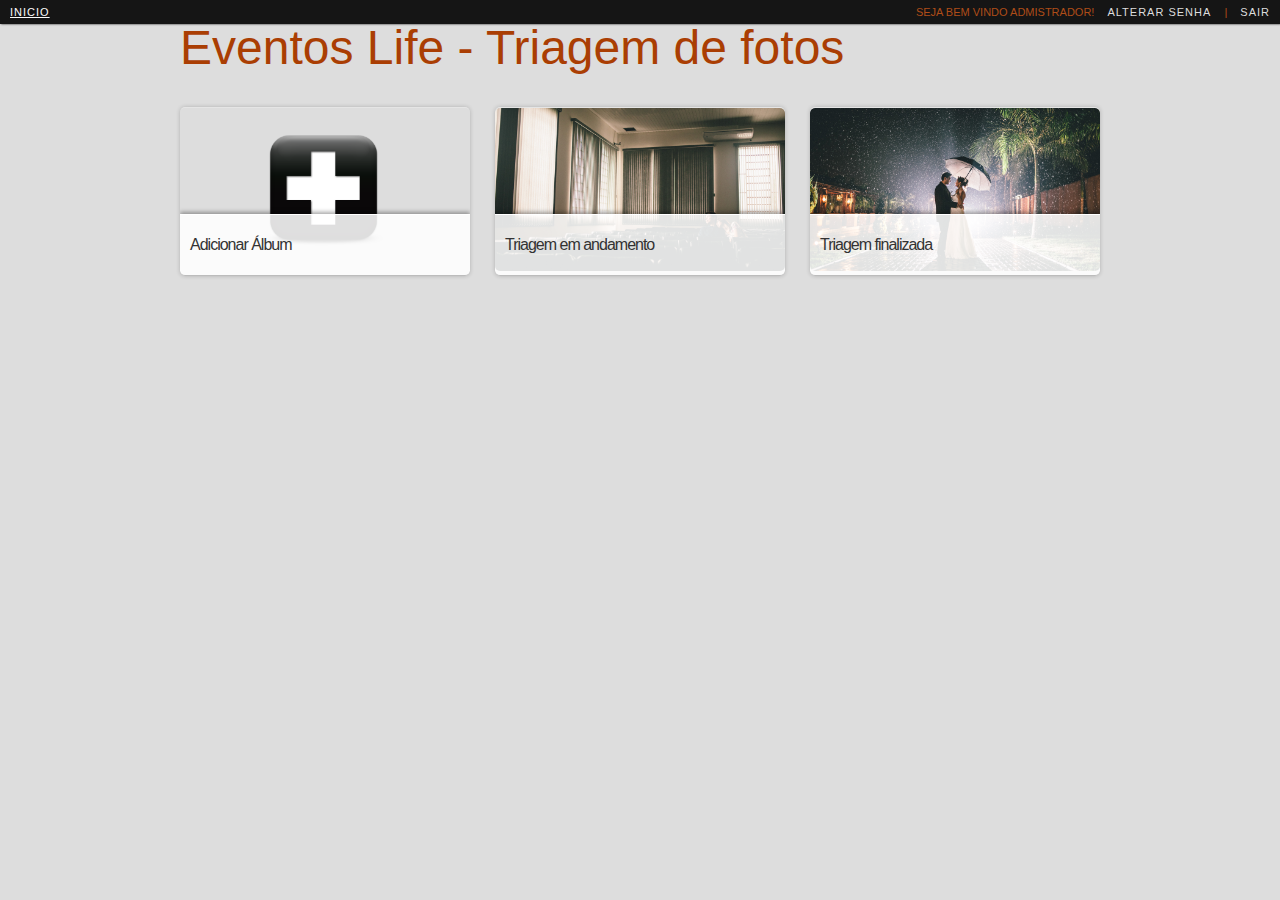
==== admin.html @ c2bd5f92 "first commit" ====
<!DOCTYPE html>
<!--[if lt IE 7 ]> <html class="ie ie6 no-js" lang="en"> <![endif]-->
<!--[if IE 7 ]>    <html class="ie ie7 no-js" lang="en"> <![endif]-->
<!--[if IE 8 ]>    <html class="ie ie8 no-js" lang="en"> <![endif]-->
<!--[if IE 9 ]>    <html class="ie ie9 no-js" lang="en"> <![endif]-->
<!--[if gt IE 9]><!--><html class="no-js" lang="en"><!--<![endif]-->
    <head>
        <meta charset="UTF-8" />
        <meta http-equiv="X-UA-Compatible" content="IE=edge,chrome=1"> 
        <title>Eventos Life - Triagem de fotos (Admin)</title>
        <meta name="viewport" content="width=device-width, initial-scale=1.0"> 
        <meta name="description" content="" />
        <meta name="keywords" content="" />
        <meta name="author" content="Dark Horses" />
        <link rel="shortcut icon" href="../favicon.ico">
        <link href="css/bootstrap.min.css" rel="stylesheet">
		<link href="css/bootstrap-responsive.min.css" rel="stylesheet"> 
		<link rel="stylesheet" type="text/css" href="css/demo.css" />
        <link rel="stylesheet" type="text/css" href="css/style1.css" />
		<script type="text/javascript" src="js/modernizr.custom.86080.js"></script>
		<script type="text/javascript" src="js/bootstrap.min.js"></script>
		<link rel="stylesheet" href="css/reset.css" media="screen" />
		<link rel="stylesheet" href="css/style.css" media="screen" />
		<link rel="stylesheet" href="css/css3_3d.css" media="screen" />
		<script type="text/javascript" src="js/jquery.min.js"></script>
		<script type="text/javascript" src="js/modernizr.js"></script>

		<script>
			if (!Modernizr.csstransforms) {
				$(document).ready(function(){
					$(".close").text("Back to top");
				});
			}
		</script>
    </head>
    <body>
    	<div class="codrops-top">
            <a href="">
                <strong>Inicio</strong>
            </a>
            <span class="right">
            	Seja Bem Vindo <strong>ADMISTRADOR</strong>! <a href="">alterar senha</a> | <a href="">sair</a>
            </span>
            <div class="clr"></div>
        </div>
        
        <div id="container">
    		<font size="12">Eventos Life - Triagem de fotos</font>
    	</div>
        
        <div id="container">
			<ul id="grid" class="group">
				<li>
		            <div class="details">
		            	<h3>Adicionar Álbum</h3>
		            </div>
		           <a class="more" href="criar_album.html"><img src="images/plus.png" width="290px"/></a>
		        </li>
		        <li>
		            <div class="details">
		            	<h3>Triagem em andamento</h3>
		            </div>
		           <a class="more" href="#imagem2"><img src="images/2.jpg" width="290px"/></a>
		        </li>
		        <li>
		            <div class="details">
		            	<h3>Triagem finalizada</h3>
		            </div>
		           <a class="more" href="#imagem3"><img src="images/3.jpg" width="290px"/></a>
		        </li>
		 	</ul>
        </div>
    </body>
</html>
---- css/demo.css ----
@font-face {
    font-family: 'BebasNeueRegular';
    src: url('fonts/BebasNeue-webfont.eot');
    src: url('fonts/BebasNeue-webfont.eot?#iefix') format('embedded-opentype'),
         url('fonts/BebasNeue-webfont.woff') format('woff'),
         url('fonts/BebasNeue-webfont.ttf') format('truetype'),
         url('fonts/BebasNeue-webfont.svg#BebasNeueRegular') format('svg');
    font-weight: normal;
    font-style: normal;
}
/* CSS reset */
body,div,dl,dt,dd,ul,ol,li,h1,h2,h3,h4,h5,h6,pre,form,fieldset,input,textarea,p,blockquote,th,td { 
	margin:0;
	padding:0;
}
html,body {
	margin:0;
	padding:0;
}
table {
	border-collapse:collapse;
	border-spacing:0;
}
fieldset,img { 
	border:0;
}
input{
	border:1px solid #b0b0b0;
	padding:3px 5px 4px;
	color:#979797;
	width:190px;
}
address,caption,cite,code,dfn,th,var {
	font-style:normal;
	font-weight:normal;
}
ol,ul {
	list-style:none;
}
caption,th {
	text-align:left;
}
h1,h2,h3,h4,h5,h6 {
	font-size:100%;
	font-weight:normal;
}
q:before,q:after {
	content:'';
}
abbr,acronym { border:0;
}
/* General Demo Style */
body{
	font-family: Constantia, Palatino, "Palatino Linotype", "Palatino LT STD", Georgia, serif;
	background: #000;
	font-weight: 400;
	font-size: 15px;
	color: #aa3e03;
	overflow-y: scroll;
	overflow-x: hidden;
}
.ie7 body{
	overflow:hidden;
}
a{
	color: #333;
	text-decoration: none;
}
.container{
	position: relative;
	text-align: center;
}
.clr{
	clear: both;
}
.container > header{
	padding: 30px 30px 10px 20px;
	margin: 0px 20px 10px 20px;
	position: relative;
	display: block;
	text-shadow: 1px 1px 1px rgba(0,0,0,0.2);
    text-align: left;
}
.container > header h1{
	font-family: 'BebasNeueRegular', 'Arial Narrow', Arial, sans-serif;
	font-size: 35px;
	line-height: 35px;
	position: relative;
	font-weight: 400;
	color: #fff;
	text-shadow: 1px 1px 1px rgba(0,0,0,0.3);
    padding: 0px 0px 5px 0px;
}
.container > header h1 span{

}
.container > header h2, p.info{
	font-size: 16px;
	font-style: italic;
	color: #f8f8f8;
	text-shadow: 1px 1px 1px rgba(0,0,0,0.6);
}
/* Header Style */
.codrops-top{
	font-family: Arial, sans-serif;
	line-height: 24px;
	font-size: 11px;
	width: 100%;
	background: #000;
	opacity: 0.9;
	text-transform: uppercase;
	z-index: 9999;
	position: relative;
	-moz-box-shadow: 1px 0px 2px #000;
	-webkit-box-shadow: 1px 0px 2px #000;
	box-shadow: 1px 0px 2px #000;
}
.codrops-top a{
	padding: 0px 10px;
	letter-spacing: 1px;
	color: #ddd;
	display: block;
	float: left;
}
.codrops-top a:hover{
	color: #fff;
}
.codrops-top span.right{
	float: right;
}
.codrops-top span.right a{
	float: none;
	display: inline;
}

p.codrops-demos{
	display: block;
	padding: 15px 0px;
}
p.codrops-demos a,
p.codrops-demos a.current-demo,
p.codrops-demos a.current-demo:hover{
    display: inline-block;
	border: 1px solid #6d0019;
	padding: 4px 10px 3px;
	font-size: 13px;
	line-height: 18px;
	margin: 2px 3px;
	font-weight: 800;
	-webkit-box-shadow: 0px 1px 1px rgba(0,0,0,0.1);
	-moz-box-shadow:0px 1px 1px rgba(0,0,0,0.1);
	box-shadow: 0px 1px 1px rgba(0,0,0,0.1);
	color:#fff;
	-webkit-border-radius: 5px;
	-moz-border-radius: 5px;
	border-radius: 5px;
	background: #a90329;
	background: -moz-linear-gradient(top, #a90329 0%, #8f0222 44%, #6d0019 100%);
	background: -webkit-gradient(linear, left top, left bottom, color-stop(0%,#a90329), color-stop(44%,#8f0222), color-stop(100%,#6d0019));
	background: -webkit-linear-gradient(top, #a90329 0%,#8f0222 44%,#6d0019 100%);
	background: -o-linear-gradient(top, #a90329 0%,#8f0222 44%,#6d0019 100%);
	background: -ms-linear-gradient(top, #a90329 0%,#8f0222 44%,#6d0019 100%);
	background: linear-gradient(top, #a90329 0%,#8f0222 44%,#6d0019 100%);
}
p.codrops-demos a:hover{
	background: #6d0019;
}
p.codrops-demos a:active{
	background: #6d0019;
	background: -moz-linear-gradient(top, #6d0019 0%, #8f0222 56%, #a90329 100%);
	background: -webkit-gradient(linear, left top, left bottom, color-stop(0%,#6d0019), color-stop(56%,#8f0222), color-stop(100%,#a90329));
	background: -webkit-linear-gradient(top, #6d0019 0%,#8f0222 56%,#a90329 100%);
	background: -o-linear-gradient(top, #6d0019 0%,#8f0222 56%,#a90329 100%);
	background: -ms-linear-gradient(top, #6d0019 0%,#8f0222 56%,#a90329 100%);
	background: linear-gradient(top, #6d0019 0%,#8f0222 56%,#a90329 100%);
	-webkit-box-shadow: 0px 1px 1px rgba(255,255,255,0.9);
	-moz-box-shadow:0px 1px 1px rgba(255,255,255,0.9);
	box-shadow: 0px 1px 1px rgba(255,255,255,0.9);
}
p.codrops-demos a.current-demo,
p.codrops-demos a.current-demo:hover{
	color: #A5727D;
	background: #6d0019;
}
/* Media Queries */
@media screen and (max-width: 767px) {
	.container > header{
		text-align: center;
	}
	p.codrops-demos {
		position: relative;
		top: auto;
		left: auto;
	}
}
---- css/style1.css ----
.cb-slideshow,
.cb-slideshow:after { 
    position: fixed;
    width: 100%;
    height: 100%;
    top: 0px;
    left: 0px;
    z-index: 0; 
}
.cb-slideshow:after { 
    content: '';
    background: transparent url(../images/pattern.png) repeat top left; 
}
.cb-slideshow li span { 
    width: 100%;
    height: 100%;
    position: absolute;
    top: 0px;
    left: 0px;
    color: transparent;
    background-size: cover;
    background-position: 50% 50%;
    background-repeat: none;
    opacity: 0;
    z-index: 0;
	-webkit-backface-visibility: hidden;
    -webkit-animation: imageAnimation 36s linear infinite 0s;
    -moz-animation: imageAnimation 36s linear infinite 0s;
    -o-animation: imageAnimation 36s linear infinite 0s;
    -ms-animation: imageAnimation 36s linear infinite 0s;
    animation: imageAnimation 36s linear infinite 0s; 
}
.cb-slideshow li div { 
    z-index: 1000;
    position: absolute;
    bottom: 30px;
    left: 0px;
    width: 100%;
    text-align: center;
    opacity: 0;
    color: #fff;
    -webkit-animation: titleAnimation 36s linear infinite 0s;
    -moz-animation: titleAnimation 36s linear infinite 0s;
    -o-animation: titleAnimation 36s linear infinite 0s;
    -ms-animation: titleAnimation 36s linear infinite 0s;
    animation: titleAnimation 36s linear infinite 0s; 
}
.cb-slideshow li div h3 { 
    font-family: 'BebasNeueRegular', 'Arial Narrow', Arial, sans-serif;
    font-size: 240px;
    padding: 0;
    line-height: 200px; 
}
.cb-slideshow li:nth-child(1) span { 
    background-image: url(../images/1.jpg) 
}
.cb-slideshow li:nth-child(2) span { 
    background-image: url(../images/2.jpg);
    -webkit-animation-delay: 6s;
    -moz-animation-delay: 6s;
    -o-animation-delay: 6s;
    -ms-animation-delay: 6s;
    animation-delay: 6s; 
}
.cb-slideshow li:nth-child(3) span { 
    background-image: url(../images/3.jpg);
    -webkit-animation-delay: 12s;
    -moz-animation-delay: 12s;
    -o-animation-delay: 12s;
    -ms-animation-delay: 12s;
    animation-delay: 12s; 
}
.cb-slideshow li:nth-child(4) span { 
    background-image: url(../images/4.jpg);
    -webkit-animation-delay: 18s;
    -moz-animation-delay: 18s;
    -o-animation-delay: 18s;
    -ms-animation-delay: 18s;
    animation-delay: 18s; 
}
.cb-slideshow li:nth-child(5) span { 
    background-image: url(../images/5.jpg);
    -webkit-animation-delay: 24s;
    -moz-animation-delay: 24s;
    -o-animation-delay: 24s;
    -ms-animation-delay: 24s;
    animation-delay: 24s; 
}
.cb-slideshow li:nth-child(6) span { 
    background-image: url(../images/6.jpg);
    -webkit-animation-delay: 30s;
    -moz-animation-delay: 30s;
    -o-animation-delay: 30s;
    -ms-animation-delay: 30s;
    animation-delay: 30s; 
}
.cb-slideshow li:nth-child(2) div { 
    -webkit-animation-delay: 6s;
    -moz-animation-delay: 6s;
    -o-animation-delay: 6s;
    -ms-animation-delay: 6s;
    animation-delay: 6s; 
}
.cb-slideshow li:nth-child(3) div { 
    -webkit-animation-delay: 12s;
    -moz-animation-delay: 12s;
    -o-animation-delay: 12s;
    -ms-animation-delay: 12s;
    animation-delay: 12s; 
}
.cb-slideshow li:nth-child(4) div { 
    -webkit-animation-delay: 18s;
    -moz-animation-delay: 18s;
    -o-animation-delay: 18s;
    -ms-animation-delay: 18s;
    animation-delay: 18s; 
}
.cb-slideshow li:nth-child(5) div { 
    -webkit-animation-delay: 24s;
    -moz-animation-delay: 24s;
    -o-animation-delay: 24s;
    -ms-animation-delay: 24s;
    animation-delay: 24s; 
}
.cb-slideshow li:nth-child(6) div { 
    -webkit-animation-delay: 30s;
    -moz-animation-delay: 30s;
    -o-animation-delay: 30s;
    -ms-animation-delay: 30s;
    animation-delay: 30s; 
}
/* Animation for the slideshow images */
@-webkit-keyframes imageAnimation { 
    0% { opacity: 0;
    -webkit-animation-timing-function: ease-in; }
    8% { opacity: 1;
         -webkit-animation-timing-function: ease-out; }
    17% { opacity: 1 }
    25% { opacity: 0 }
    100% { opacity: 0 }
}
@-moz-keyframes imageAnimation { 
    0% { opacity: 0;
    -moz-animation-timing-function: ease-in; }
    8% { opacity: 1;
         -moz-animation-timing-function: ease-out; }
    17% { opacity: 1 }
    25% { opacity: 0 }
    100% { opacity: 0 }
}
@-o-keyframes imageAnimation { 
    0% { opacity: 0;
    -o-animation-timing-function: ease-in; }
    8% { opacity: 1;
         -o-animation-timing-function: ease-out; }
    17% { opacity: 1 }
    25% { opacity: 0 }
    100% { opacity: 0 }
}
@-ms-keyframes imageAnimation { 
    0% { opacity: 0;
    -ms-animation-timing-function: ease-in; }
    8% { opacity: 1;
         -ms-animation-timing-function: ease-out; }
    17% { opacity: 1 }
    25% { opacity: 0 }
    100% { opacity: 0 }
}
@keyframes imageAnimation { 
    0% { opacity: 0;
    animation-timing-function: ease-in; }
    8% { opacity: 1;
         animation-timing-function: ease-out; }
    17% { opacity: 1 }
    25% { opacity: 0 }
    100% { opacity: 0 }
}
/* Animation for the title */
@-webkit-keyframes titleAnimation { 
    0% { opacity: 0 }
    8% { opacity: 1 }
    17% { opacity: 1 }
    19% { opacity: 0 }
    100% { opacity: 0 }
}
@-moz-keyframes titleAnimation { 
    0% { opacity: 0 }
    8% { opacity: 1 }
    17% { opacity: 1 }
    19% { opacity: 0 }
    100% { opacity: 0 }
}
@-o-keyframes titleAnimation { 
    0% { opacity: 0 }
    8% { opacity: 1 }
    17% { opacity: 1 }
    19% { opacity: 0 }
    100% { opacity: 0 }
}
@-ms-keyframes titleAnimation { 
    0% { opacity: 0 }
    8% { opacity: 1 }
    17% { opacity: 1 }
    19% { opacity: 0 }
    100% { opacity: 0 }
}
@keyframes titleAnimation { 
    0% { opacity: 0 }
    8% { opacity: 1 }
    17% { opacity: 1 }
    19% { opacity: 0 }
    100% { opacity: 0 }
}
/* Show at least something when animations not supported */
.no-cssanimations .cb-slideshow li span{
	opacity: 1;
}

@media screen and (max-width: 1140px) { 
    .cb-slideshow li div h3 { font-size: 140px }
}
@media screen and (max-width: 600px) { 
    .cb-slideshow li div h3 { font-size: 80px }
}
---- css/style.css ----
/*
Float clearing goodness from Handcrafted CSS book ------------------------------------------------------------- */
.group:after { content: "."; display: block; height: 0; clear: both; visibility: hidden; }
* html .group { height: 1%; }
*:first-child+html .group { min-height: 1px; }

body { background: #ddd url(../images/noise.jpg); font-family: Arial, Helvetica, sans-serif; }

@font-face {
    font-family: 'BonvenoCFLight';
    src: url('../fonts/BonvenoCF-Light-webfont.eot?') format('eot'),
         url('../fonts/BonvenoCF-Light-webfont.woff') format('woff'),
         url('../fonts/BonvenoCF-Light-webfont.ttf') format('truetype'),
         url('../fonts/BonvenoCF-Light-webfont.svg#webfontIEwcSbIo') format('svg');
    font-weight: normal;
    font-style: normal;
}

@font-face {
    font-family: 'AdelleBasicBold';
    src: url('../fonts/adellebasic_bold-webfont.eot?') format('eot'),
         url('../fonts/adellebasic_bold-webfont.woff') format('woff'),
         url('../fonts/adellebasic_bold-webfont.ttf') format('truetype'),
         url('../fonts/adellebasic_bold-webfont.svg#webfontll9eFuSn') format('svg');
    font-weight: normal;
    font-style: normal;

}

#container { width: 920px; padding: 0 20px; margin: 0 auto; }

#header { height: 36px; background: url(../images/bluesquares.gif); position: relative; }
#header a.g3d { background: url(../images/g3dlabs.png); text-indent: -9999px; width: 145px; height: 50px; display: block; position: absolute; left: 12px; top: 4px; }


h1, h2, h3, p { color: #333; }
h2 { font-family: 'AdelleBasicBold', Arial, sans-serif; }
h3 { font-family: 'BonvenoCFLight', Arial, sans-serif; margin-bottom: 20px; }

a { text-decoration: none; color: #0090e2; }
a.ig:hover { background: #0090e2; color: #fff; padding: 3px 10px; border-radius: 20px; }

p { line-height: 23px; margin-bottom: 20px; }
p:last-of-type { margin-bottom: 0px; }

#carbonads-container { margin: 0 auto 50px; width: 300px;  }
#carbonads-container .carbonad .carbonad-tag { text-align: left !important; }
---- css/css3_3d.css ----
/* -------------------------------------------------------------------------------------------------------------------------
A CSS3 presentation demonstrating how to take advantage of modern browsers while still allowing the content to be easily
accessible in older, less capable browsers.
Inspired by http://playground.deaxon.com/css/lightbox by http://twitter.com/deaxon 
---------------------------------------------------------------------------------------------------------------------------- */

h2.title { font-size: 68px; letter-spacing: -3px; font-weight: bold; text-align: center; margin-top: 35px; text-shadow: 0px 1px 0px rgba(255, 255, 255, 0.6); }
h2.title span { font-size: 38px; line-height: 48px; display: block; letter-spacing: -2px; color: rgba(51, 51, 51, 0.5); }

/* -------------------------------------------------------------------------------------------------------------------------
Grid of images
---------------------------------------------------------------------------------------------------------------------------- */
#grid { margin: 35px 0; }
/*
Add the transition affect to the images in the grid. Any changes to the element will be transtioned from it's current state, for example on :hover */
#grid li { float: left; list-style: none; margin: 0 25px 25px 0; position: relative; overflow: hidden; border-top: 1px solid rgba(255, 255, 255, 0.25);
	-webkit-box-shadow: 0 0 1px rgba(0, 0, 0, 0.4);
	-moz-box-shadow: 0 0 4px rgba(0, 0, 0, 0.2);
	box-shadow: 0 0 4px rgba(0, 0, 0, 0.2);
	-webkit-transition: all 0.15s ease-in;
	-moz-transition: all 0.15s ease-in;
	-ms-transition: all 0.15s ease-in;
	transition: all 0.15s ease-in;
}
#grid li.end { margin-right: 0; }
#grid li:nth-child(3n) { margin-right: 0; }
#grid li:hover { z-index: 2;
	-webkit-transform: scale(1.2) translateY(-40px);	
	-moz-transform: scale(1.2) translateY(-40px);	
	-ms-transform: scale(1.2) translateY(-40px);	
	transform: scale(1.2) translateY(-40px);	
	-webkit-box-shadow: 0 15px 35px rgba(0, 0, 0, 0.3);
	-moz-box-shadow: 0 15px 35px rgba(0, 0, 0, 0.3);
	box-shadow: 0 15px 35px rgba(0, 0, 0, 0.3);
}
/*
Rotate left hand column to the left upon hover */
#grid li:nth-child(3n-2):hover {
	-webkit-transform: scale(1.2) translate3d(0, -30px, 0) rotate(-2.5deg);
	-moz-transform: scale(1.2) translateY(-30px) rotate(-2.5deg);
	-ms-transform: scale(1.2) translateY(-30px) rotate(-2.5deg);
	transform: scale(1.2) translateY(-30px) rotate(-2.5deg);
}
/*
Rotate every third li with :nth-child(3n) (right hand column in this demo) to the right upon hover */
#grid li:nth-child(3n):hover {
	-webkit-transform: scale(1.2) translate3d(0, -30px, 0) rotate(2.5deg);	
	-moz-transform: scale(1.2) translateY(-30px) rotate(2.5deg);	
	-ms-transform: scale(1.2) translateY(-30px) rotate(2.5deg);	
	transform: scale(1.2) translateY(-30px) rotate(2.5deg);	
}

#grid img, li[id]:target div, #grid li, .backface {
	-webkit-border-radius: 5px;
	-moz-border-radius: 5px;
	border-radius: 5px;
}

#grid .details { position: absolute; bottom: 0; background: #fff; background: rgba(255, 255, 255, 0.87); border-top: 1px solid #fff; width: 270px; border-bottom: 1px solid rgba(0, 0, 0, 0.25); padding: 10px;
	-webkit-border-radius:  0 0 5px 5px;
	-moz-border-radius: 0 0 5px 5px;
	border-radius: 0 0 5px 5px;
	-webkit-box-shadow: 0 -2px 4px rgba(0, 0, 0, 0.35);
	-moz-box-shadow: 0 -2px 4px rgba(0, 0, 0, 0.35);
	box-shadow: 0 -2px 4px rgba(0, 0, 0, 0.35);
}
#grid .details h3 { margin-bottom: 0px; letter-spacing: -1px; }
#grid .details a.more { position: absolute; right: 10px; top: 5px; font-size: 12px; padding: 6px 10px; background-color: rgba(0, 0, 0, 0.03);
	-webkit-border-radius: 3px;
	-moz-border-radius: 3px;
	border-radius: 15px;
	-webkit-box-shadow: inset 0 0 3px rgba(0, 0, 0, 0.15), 0 1px 0 rgba(255, 255, 255, 0.6);
	-moz-box-shadow: inset 0 0 3px rgba(0, 0, 0, 0.15), 0 1px 0 rgba(255, 255, 255, 0.6);
	box-shadow: inset 0 0 3px rgba(0, 0, 0, 0.15), 0 1px 0 rgba(255, 255, 255, 0.6);
	-webkit-transition: all 0.15s ease-in;
}

#grid .details a.more:hover { background-color: #0090e2; color: #fff; }


#information { z-index: 20; }
#information li div h3 { background-color: #0090E2; border-radius: 5px 5px 0 0; color: #fff; font-size: 20px; font-weight: bold; margin: -30px -30px 20px; padding: 15px 30px; text-shadow: rgba(0, 0, 0, 0.4492); text-shadow: 1px 1px 1px rgba(0, 0, 0, 0.45); letter-spacing: -2px; }

/* -------------------------------------------------------------------------------------------------------------------------
Using :target we can style the specific ID of the list item when clicked/tapped on eg: www.url.com/#info1
---------------------------------------------------------------------------------------------------------------------------- */
li[id]:target { width: 100%; height: 100%; opacity: 1; z-index: 10; position: fixed; overflow-x: hidden; /* overflow-y: scroll; */ margin-bottom: 25px; }
li[id]:target::-webkit-scrollbar { width: 8px; background-color: rgba(0,0,0,0.6); position: relative; left: }
li[id]:target::-webkit-scrollbar-thumb { -webkit-border-radius: 1ex; background-color: #6CF; }
li[id]:target div { position: relative; margin: 0 auto; top: 15%; background: #fff; width: 600px; padding: 30px;
	-webkit-box-shadow: 0 1px 8px #000;
	-moz-box-shadow: 0 1px 8px #000;
	box-shadow: 0 1px 8px #000;
	-webkit-animation: lightbox 0.75s cubic-bezier(0,0,0,1);
	-moz-animation: lightbox 0.5s cubic-bezier(0,0,0,1);
}
/* 
Style list items with an ID */
li[id] { overflow: hidden; position: absolute; width: 0; height: 0; left: 0; top: 0; opacity: 0; background: rgba(0,0,0,.8);
	-webkit-transition: opacity 0.2s cubic-bezier(0,0,0,1);
	-moz-transition: opacity 0.2s cubic-bezier(0,0,0,1);
	transition: opacity 0.2s cubic-bezier(0,0,0,1);
}
/* 
Lightbox close button */
li[id] div a.close { background: #000; position: absolute; top: -10px; left: -10px; line-height: 0; color: #fff; text-align: center; font-weight: bold; border: 2px solid #fff; padding: 12px 9px 9px; border-radius: 30px;
	-webkit-box-shadow: rgba(0, 0, 0, 0.3) 1px 1px 1px;
	-moz-box-shadow: rgba(0, 0, 0, 0.3) 1px 1px 1px;
	box-shadow: rgba(0, 0, 0, 0.3) 1px 1px 1px;
}

/* 
Animation keyframes for the lightbox.
First line is at 0% so we're setting it to be 5x the actual size and rotate it around the Y axis by -270 degrees
100% resets it's actual size and resets the rotation back to flat. */
@-webkit-keyframes lightbox {
	0% { -webkit-transform: scale(5) rotateY(-270deg); }
	100% { -webkit-transform: scale(1) rotateY(0deg); }
}

@-moz-keyframes lightbox {
	0% { -moz-transform: scale(5) /* rotateY(-270deg) */; }
	100% { -moz-transform: scale(1) /* rotateY(0deg) */; }
}

/* -------------------------------------------------------------------------------------------------------------------------
Use Modernizer (http://www.modernizr.com) to display content for browsers that don't support CSS Transforms.
It now defaults to linking to the ID ie: www.url.com/#info3 and moving to that position on the page.
---------------------------------------------------------------------------------------------------------------------------- */
.no-csstransforms #information li { overflow: visible; position: relative; margin: 0 auto; margin-bottom: 25px; background: #fff; width: 600px; padding: 30px; height: auto; list-style: none; }	
.no-csstransforms #information li div a.close { position: relative; background: transparent; padding: 0; color: #0090e2; font-size: 12px; font-weight: normal; left: 0; top: 0; }
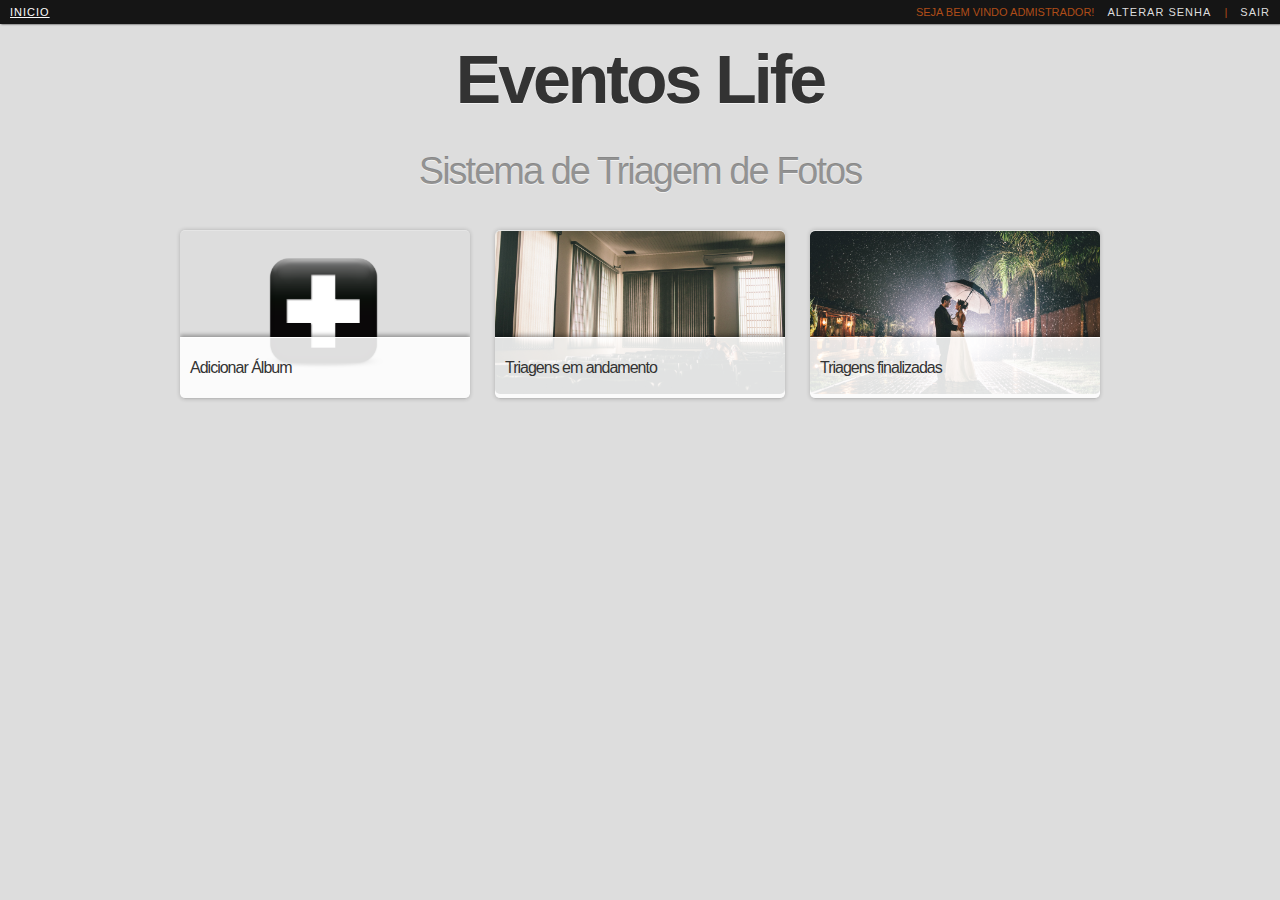
==== commit 4a4736d5: "Atualização de layout dos arquivos: admin.html, album.php, cliente.php, criar_album.html, criar_past" ====
--- a/admin.html
+++ b/admin.html
@@ -45,10 +45,9 @@
         </div>
         
         <div id="container">
-    		<font size="12">Eventos Life - Triagem de fotos</font>
-    	</div>
-        
-        <div id="container">
+
+        	<h2 class="title">Eventos Life<span><br>Sistema de Triagem de Fotos</span></h2>
+
 			<ul id="grid" class="group">
 				<li>
 		            <div class="details">
@@ -58,13 +57,13 @@
 		        </li>
 		        <li>
 		            <div class="details">
-		            	<h3>Triagem em andamento</h3>
+		            	<h3>Triagens em andamento</h3>
 		            </div>
 		           <a class="more" href="#imagem2"><img src="images/2.jpg" width="290px"/></a>
 		        </li>
 		        <li>
 		            <div class="details">
-		            	<h3>Triagem finalizada</h3>
+		            	<h3>Triagens finalizadas</h3>
 		            </div>
 		           <a class="more" href="#imagem3"><img src="images/3.jpg" width="290px"/></a>
 		        </li>
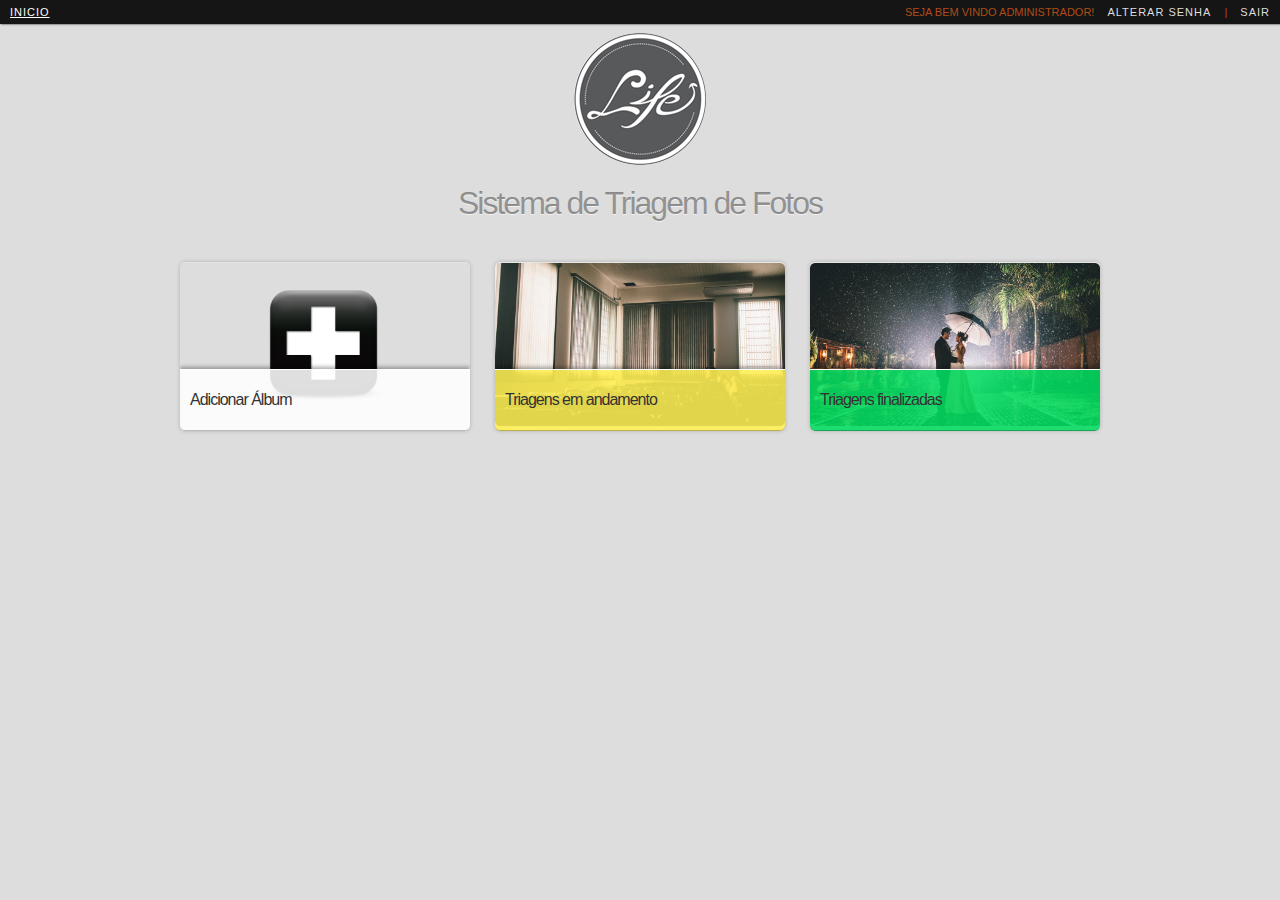
==== commit a3d86e6d: "mais atualizações de visual" ====
--- a/admin.html
+++ b/admin.html
@@ -7,7 +7,7 @@
     <head>
         <meta charset="UTF-8" />
         <meta http-equiv="X-UA-Compatible" content="IE=edge,chrome=1"> 
-        <title>Eventos Life - Triagem de fotos (Admin)</title>
+        <title>Life - Triagem de fotos (Administrador)</title>
         <meta name="viewport" content="width=device-width, initial-scale=1.0"> 
         <meta name="description" content="" />
         <meta name="keywords" content="" />
@@ -39,15 +39,20 @@
                 <strong>Inicio</strong>
             </a>
             <span class="right">
-            	Seja Bem Vindo <strong>ADMISTRADOR</strong>! <a href="">alterar senha</a> | <a href="">sair</a>
+            	Seja Bem Vindo <strong>ADMINISTRADOR</strong>! <a href="">alterar senha</a> | <a href="">sair</a>
             </span>
             <div class="clr"></div>
         </div>
         
+        <div class="container">
+        	<h1 id="logo">
+            <a href="admin.html">
+            <img src="images/life_logo.png"/>
+            </a>
+            </h1>
+        </div>
         <div id="container">
-
-        	<h2 class="title">Eventos Life<span><br>Sistema de Triagem de Fotos</span></h2>
-
+        	<h2 class="title"><span>Sistema de Triagem de Fotos</span></h2>
 			<ul id="grid" class="group">
 				<li>
 		            <div class="details">
@@ -56,13 +61,13 @@
 		           <a class="more" href="criar_album.html"><img src="images/plus.png" width="290px"/></a>
 		        </li>
 		        <li>
-		            <div class="details">
+		            <div class="details2">
 		            	<h3>Triagens em andamento</h3>
 		            </div>
 		           <a class="more" href="#imagem2"><img src="images/2.jpg" width="290px"/></a>
 		        </li>
 		        <li>
-		            <div class="details">
+		            <div class="details1">
 		            	<h3>Triagens finalizadas</h3>
 		            </div>
 		           <a class="more" href="#imagem3"><img src="images/3.jpg" width="290px"/></a>
--- a/css/css3_3d.css
+++ b/css/css3_3d.css
@@ -4,8 +4,8 @@
 Inspired by http://playground.deaxon.com/css/lightbox by http://twitter.com/deaxon 
 ---------------------------------------------------------------------------------------------------------------------------- */
 
-h2.title { font-size: 68px; letter-spacing: -3px; font-weight: bold; text-align: center; margin-top: 35px; text-shadow: 0px 1px 0px rgba(255, 255, 255, 0.6); }
-h2.title span { font-size: 38px; line-height: 48px; display: block; letter-spacing: -2px; color: rgba(51, 51, 51, 0.5); }
+h2.title { font-size: 68px; letter-spacing: -3px; font-weight: bold; text-align: center; margin-top: -10px; text-shadow: 0px 1px 0px rgba(255, 255, 255, 0.6); }
+h2.title span { font-size: 32px; line-height: 48px; display: block; letter-spacing: -2px; color: rgba(51, 51, 51, 0.5); }
 
 /* -------------------------------------------------------------------------------------------------------------------------
 Grid of images
@@ -55,7 +55,7 @@
 	-moz-border-radius: 5px;
 	border-radius: 5px;
 }
-
+/* DEFAULT DETAILS*/
 #grid .details { position: absolute; bottom: 0; background: #fff; background: rgba(255, 255, 255, 0.87); border-top: 1px solid #fff; width: 270px; border-bottom: 1px solid rgba(0, 0, 0, 0.25); padding: 10px;
 	-webkit-border-radius:  0 0 5px 5px;
 	-moz-border-radius: 0 0 5px 5px;
@@ -76,6 +76,50 @@
 }
 
 #grid .details a.more:hover { background-color: #0090e2; color: #fff; }
+
+/* TRIAGEM FINALIZADA DETAILS*/
+#grid .details1 { position: absolute; bottom: 0; background: #fff; background: rgba(0, 220, 95, 0.87); border-top: 1px solid #fff; width: 270px; border-bottom: 1px solid rgba(0, 0, 0, 0.25); padding: 10px;
+	-webkit-border-radius:  0 0 5px 5px;
+	-moz-border-radius: 0 0 5px 5px;
+	border-radius: 0 0 5px 5px;
+	-webkit-box-shadow: 0 -2px 4px rgba(0, 0, 0, 0.35);
+	-moz-box-shadow: 0 -2px 4px rgba(0, 0, 0, 0.35);
+	box-shadow: 0 -2px 4px rgba(0, 0, 0, 0.35);
+}
+#grid .details1 h3 { margin-bottom: 0px; letter-spacing: -1px; }
+#grid .details1 a.more { position: absolute; right: 10px; top: 5px; font-size: 12px; padding: 6px 10px; background-color: rgba(255, 255, 255, 0.70);
+	-webkit-border-radius: 3px;
+	-moz-border-radius: 3px;
+	border-radius: 15px;
+	-webkit-box-shadow: inset 0 0 3px rgba(0, 0, 0, 0.15), 0 1px 0 rgba(255, 255, 255, 0.6);
+	-moz-box-shadow: inset 0 0 3px rgba(0, 0, 0, 0.15), 0 1px 0 rgba(255, 255, 255, 0.6);
+	box-shadow: inset 0 0 3px rgba(0, 0, 0, 0.15), 0 1px 0 rgba(255, 255, 255, 0.6);
+	-webkit-transition: all 0.15s ease-in;
+}
+
+#grid .details1 a.more:hover { background-color: #0090e2; color: #fff; }
+
+/* TRIAGEM PENDENTE DETAILS*/
+#grid .details2 { position: absolute; bottom: 0; background: #fff; background: rgba(255, 240, 83, 0.87); border-top: 1px solid #fff; width: 270px; border-bottom: 1px solid rgba(0, 0, 0, 0.25); padding: 10px;
+	-webkit-border-radius:  0 0 5px 5px;
+	-moz-border-radius: 0 0 5px 5px;
+	border-radius: 0 0 5px 5px;
+	-webkit-box-shadow: 0 -2px 4px rgba(0, 0, 0, 0.35);
+	-moz-box-shadow: 0 -2px 4px rgba(0, 0, 0, 0.35);
+	box-shadow: 0 -2px 4px rgba(0, 0, 0, 0.35);
+}
+#grid .details2 h3 { margin-bottom: 0px; letter-spacing: -1px; }
+#grid .details2 a.more { position: absolute; right: 10px; top: 5px; font-size: 12px; padding: 6px 10px; background-color: rgba(255, 255, 255, 0.70);
+	-webkit-border-radius: 3px;
+	-moz-border-radius: 3px;
+	border-radius: 15px;
+	-webkit-box-shadow: inset 0 0 3px rgba(0, 0, 0, 0.15), 0 1px 0 rgba(255, 255, 255, 0.6);
+	-moz-box-shadow: inset 0 0 3px rgba(0, 0, 0, 0.15), 0 1px 0 rgba(255, 255, 255, 0.6);
+	box-shadow: inset 0 0 3px rgba(0, 0, 0, 0.15), 0 1px 0 rgba(255, 255, 255, 0.6);
+	-webkit-transition: all 0.15s ease-in;
+}
+
+#grid .details2 a.more:hover { background-color: #0090e2; color: #fff; }
 
 
 #information { z-index: 20; }
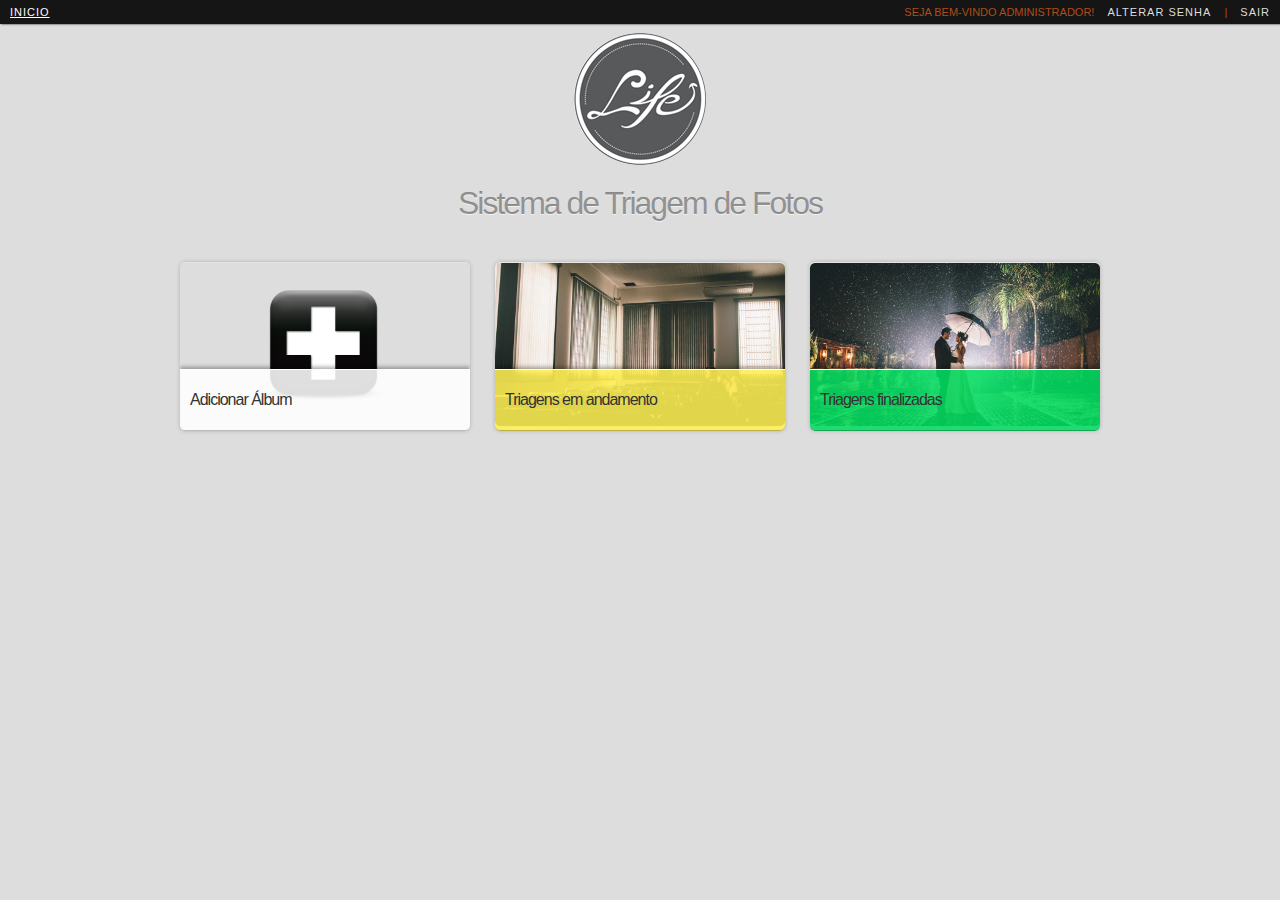
==== commit ee7c2378: "mais ajustes." ====
--- a/admin.html
+++ b/admin.html
@@ -39,7 +39,7 @@
                 <strong>Inicio</strong>
             </a>
             <span class="right">
-            	Seja Bem Vindo <strong>ADMINISTRADOR</strong>! <a href="">alterar senha</a> | <a href="">sair</a>
+            	Seja Bem-Vindo <strong>ADMINISTRADOR</strong>! <a href="">alterar senha</a> | <a href="">sair</a>
             </span>
             <div class="clr"></div>
         </div>
@@ -64,13 +64,13 @@
 		            <div class="details2">
 		            	<h3>Triagens em andamento</h3>
 		            </div>
-		           <a class="more" href="#imagem2"><img src="images/2.jpg" width="290px"/></a>
+		           <a class="more" href="pendentes.php"><img src="images/2.jpg" width="290px"/></a>
 		        </li>
 		        <li>
 		            <div class="details1">
 		            	<h3>Triagens finalizadas</h3>
 		            </div>
-		           <a class="more" href="#imagem3"><img src="images/3.jpg" width="290px"/></a>
+		           <a class="more" href="finalizados.php"><img src="images/3.jpg" width="290px"/></a>
 		        </li>
 		 	</ul>
         </div>
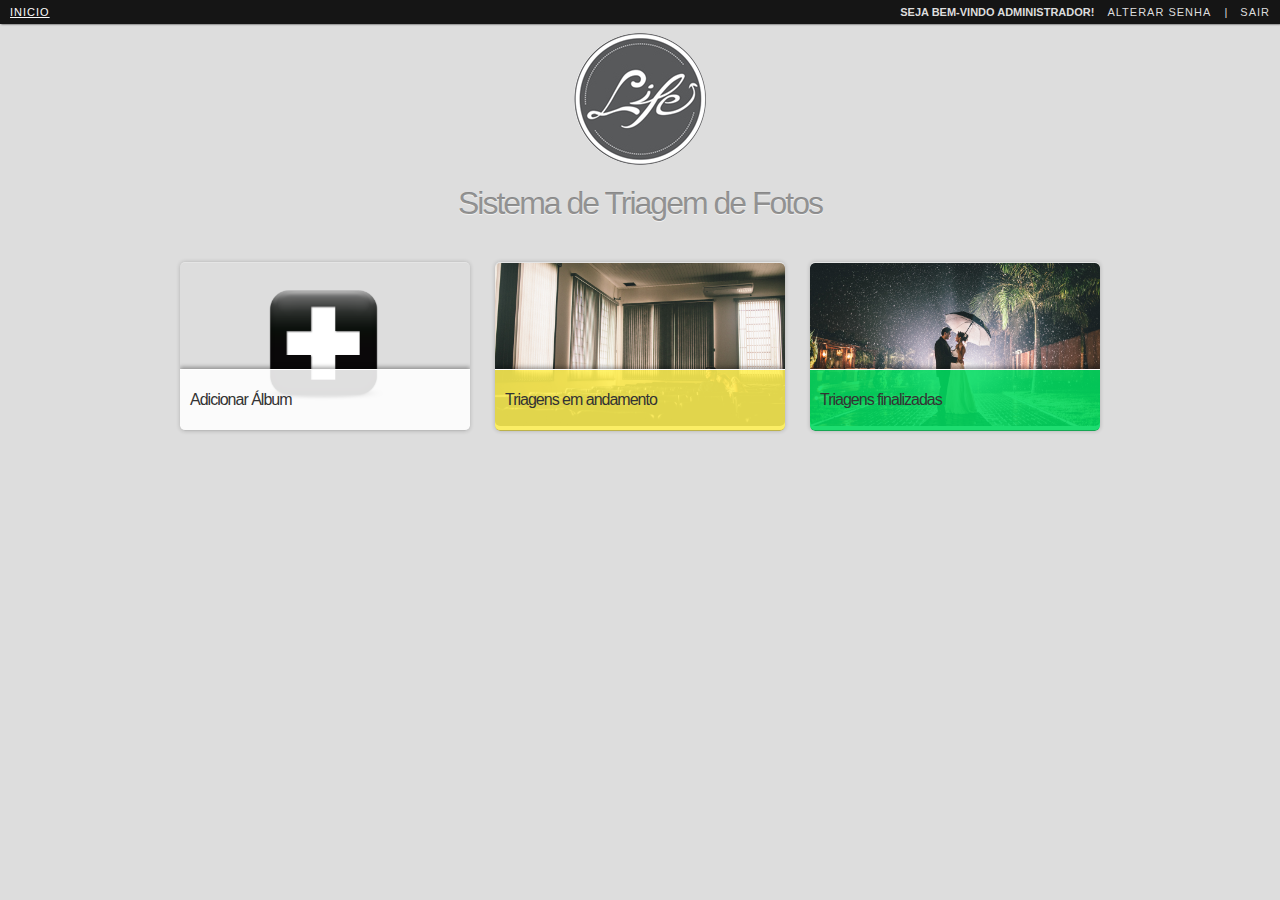
==== commit 855f08fb: "removidos nomes de fotos na exibição para cliente e feitos ajustes de interface." ====
--- a/admin.html
+++ b/admin.html
@@ -39,7 +39,7 @@
                 <strong>Inicio</strong>
             </a>
             <span class="right">
-            	Seja Bem-Vindo <strong>ADMINISTRADOR</strong>! <a href="">alterar senha</a> | <a href="">sair</a>
+            	<strong style="font-weight: bold;">Seja Bem-Vindo ADMINISTRADOR!</strong> <a href="alterar_senha_admin.php">alterar senha</a> | <a href="app/logout.php">sair</a>
             </span>
             <div class="clr"></div>
         </div>
--- a/css/demo.css
+++ b/css/demo.css
@@ -114,6 +114,7 @@
 	-moz-box-shadow: 1px 0px 2px #000;
 	-webkit-box-shadow: 1px 0px 2px #000;
 	box-shadow: 1px 0px 2px #000;
+	color: #ddd;
 }
 .codrops-top a{
 	padding: 0px 10px;
--- a/css/css3_3d.css
+++ b/css/css3_3d.css
@@ -24,7 +24,7 @@
 }
 #grid li.end { margin-right: 0; }
 #grid li:nth-child(3n) { margin-right: 0; }
-#grid li:hover { z-index: 2;
+/*#grid li:hover { z-index: 2;
 	-webkit-transform: scale(1.2) translateY(-40px);	
 	-moz-transform: scale(1.2) translateY(-40px);	
 	-ms-transform: scale(1.2) translateY(-40px);	
@@ -32,23 +32,23 @@
 	-webkit-box-shadow: 0 15px 35px rgba(0, 0, 0, 0.3);
 	-moz-box-shadow: 0 15px 35px rgba(0, 0, 0, 0.3);
 	box-shadow: 0 15px 35px rgba(0, 0, 0, 0.3);
-}
+}*/
 /*
 Rotate left hand column to the left upon hover */
-#grid li:nth-child(3n-2):hover {
+/*#grid li:nth-child(3n-2):hover {
 	-webkit-transform: scale(1.2) translate3d(0, -30px, 0) rotate(-2.5deg);
 	-moz-transform: scale(1.2) translateY(-30px) rotate(-2.5deg);
 	-ms-transform: scale(1.2) translateY(-30px) rotate(-2.5deg);
 	transform: scale(1.2) translateY(-30px) rotate(-2.5deg);
-}
+}*/
 /*
 Rotate every third li with :nth-child(3n) (right hand column in this demo) to the right upon hover */
-#grid li:nth-child(3n):hover {
+/*#grid li:nth-child(3n):hover {
 	-webkit-transform: scale(1.2) translate3d(0, -30px, 0) rotate(2.5deg);	
 	-moz-transform: scale(1.2) translateY(-30px) rotate(2.5deg);	
 	-ms-transform: scale(1.2) translateY(-30px) rotate(2.5deg);	
 	transform: scale(1.2) translateY(-30px) rotate(2.5deg);	
-}
+}*/
 
 #grid img, li[id]:target div, #grid li, .backface {
 	-webkit-border-radius: 5px;
@@ -73,6 +73,7 @@
 	-moz-box-shadow: inset 0 0 3px rgba(0, 0, 0, 0.15), 0 1px 0 rgba(255, 255, 255, 0.6);
 	box-shadow: inset 0 0 3px rgba(0, 0, 0, 0.15), 0 1px 0 rgba(255, 255, 255, 0.6);
 	-webkit-transition: all 0.15s ease-in;
+	cursor: pointer;
 }
 
 #grid .details a.more:hover { background-color: #0090e2; color: #fff; }
@@ -95,6 +96,7 @@
 	-moz-box-shadow: inset 0 0 3px rgba(0, 0, 0, 0.15), 0 1px 0 rgba(255, 255, 255, 0.6);
 	box-shadow: inset 0 0 3px rgba(0, 0, 0, 0.15), 0 1px 0 rgba(255, 255, 255, 0.6);
 	-webkit-transition: all 0.15s ease-in;
+	cursor: pointer;
 }
 
 #grid .details1 a.more:hover { background-color: #0090e2; color: #fff; }
@@ -117,9 +119,32 @@
 	-moz-box-shadow: inset 0 0 3px rgba(0, 0, 0, 0.15), 0 1px 0 rgba(255, 255, 255, 0.6);
 	box-shadow: inset 0 0 3px rgba(0, 0, 0, 0.15), 0 1px 0 rgba(255, 255, 255, 0.6);
 	-webkit-transition: all 0.15s ease-in;
+	cursor: pointer;
 }
 
 #grid .details2 a.more:hover { background-color: #0090e2; color: #fff; }
+
+/* EXCLUIDA DETAILS*/
+#grid .details3 { position: absolute; bottom: 0; background: #fff; background: rgba(255, 50, 50, 0.87); border-top: 1px solid #fff; width: 270px; border-bottom: 1px solid rgba(0, 0, 0, 0.25); padding: 10px;
+	-webkit-border-radius:  0 0 5px 5px;
+	-moz-border-radius: 0 0 5px 5px;
+	border-radius: 0 0 5px 5px;
+	-webkit-box-shadow: 0 -2px 4px rgba(0, 0, 0, 0.35);
+	-moz-box-shadow: 0 -2px 4px rgba(0, 0, 0, 0.35);
+	box-shadow: 0 -2px 4px rgba(0, 0, 0, 0.35);
+}
+#grid .details3 h3 { margin-bottom: 0px; letter-spacing: -1px; }
+#grid .details3 a.more { position: absolute; right: 10px; top: 5px; font-size: 12px; padding: 6px 10px; background-color: rgba(255, 255, 255, 0.70);
+	-webkit-border-radius: 3px;
+	-moz-border-radius: 3px;
+	border-radius: 15px;
+	-webkit-box-shadow: inset 0 0 3px rgba(0, 0, 0, 0.15), 0 1px 0 rgba(255, 255, 255, 0.6);
+	-moz-box-shadow: inset 0 0 3px rgba(0, 0, 0, 0.15), 0 1px 0 rgba(255, 255, 255, 0.6);
+	box-shadow: inset 0 0 3px rgba(0, 0, 0, 0.15), 0 1px 0 rgba(255, 255, 255, 0.6);
+	-webkit-transition: all 0.15s ease-in;
+}
+
+#grid .details3 a.more:hover { background-color: #0090e2; color: #fff; }
 
 
 #information { z-index: 20; }
@@ -147,25 +172,25 @@
 }
 /* 
 Lightbox close button */
-li[id] div a.close { background: #000; position: absolute; top: -10px; left: -10px; line-height: 0; color: #fff; text-align: center; font-weight: bold; border: 2px solid #fff; padding: 12px 9px 9px; border-radius: 30px;
-	-webkit-box-shadow: rgba(0, 0, 0, 0.3) 1px 1px 1px;
-	-moz-box-shadow: rgba(0, 0, 0, 0.3) 1px 1px 1px;
-	box-shadow: rgba(0, 0, 0, 0.3) 1px 1px 1px;
+li[id] div a.close { background: #f00; position: absolute; top: -27px; left: -1px; line-height: 0; color: #fff; text-align: center; font-weight: bold; border: 2px solid #fff; padding: 12px 9px 9px; border-radius: 30px;
+	-webkit-box-shadow: rgba(0, 0, 0, 1) 1px 1px 1px;
+	-moz-box-shadow: rgba(0, 0, 0, 1) 1px 1px 1px;
+	box-shadow: rgba(f, 0, 0, 1) 1px 1px 1px;
 }
 
 /* 
 Animation keyframes for the lightbox.
 First line is at 0% so we're setting it to be 5x the actual size and rotate it around the Y axis by -270 degrees
 100% resets it's actual size and resets the rotation back to flat. */
-@-webkit-keyframes lightbox {
+/*@-webkit-keyframes lightbox {
 	0% { -webkit-transform: scale(5) rotateY(-270deg); }
 	100% { -webkit-transform: scale(1) rotateY(0deg); }
-}
-
-@-moz-keyframes lightbox {
-	0% { -moz-transform: scale(5) /* rotateY(-270deg) */; }
-	100% { -moz-transform: scale(1) /* rotateY(0deg) */; }
-}
+}*/
+
+/*@-moz-keyframes lightbox {
+	0% { -moz-transform: scale(5) /* rotateY(-270deg) *//*; }
+	100% { -moz-transform: scale(1) /* rotateY(0deg) *//*; }
+}*/
 
 /* -------------------------------------------------------------------------------------------------------------------------
 Use Modernizer (http://www.modernizr.com) to display content for browsers that don't support CSS Transforms.
